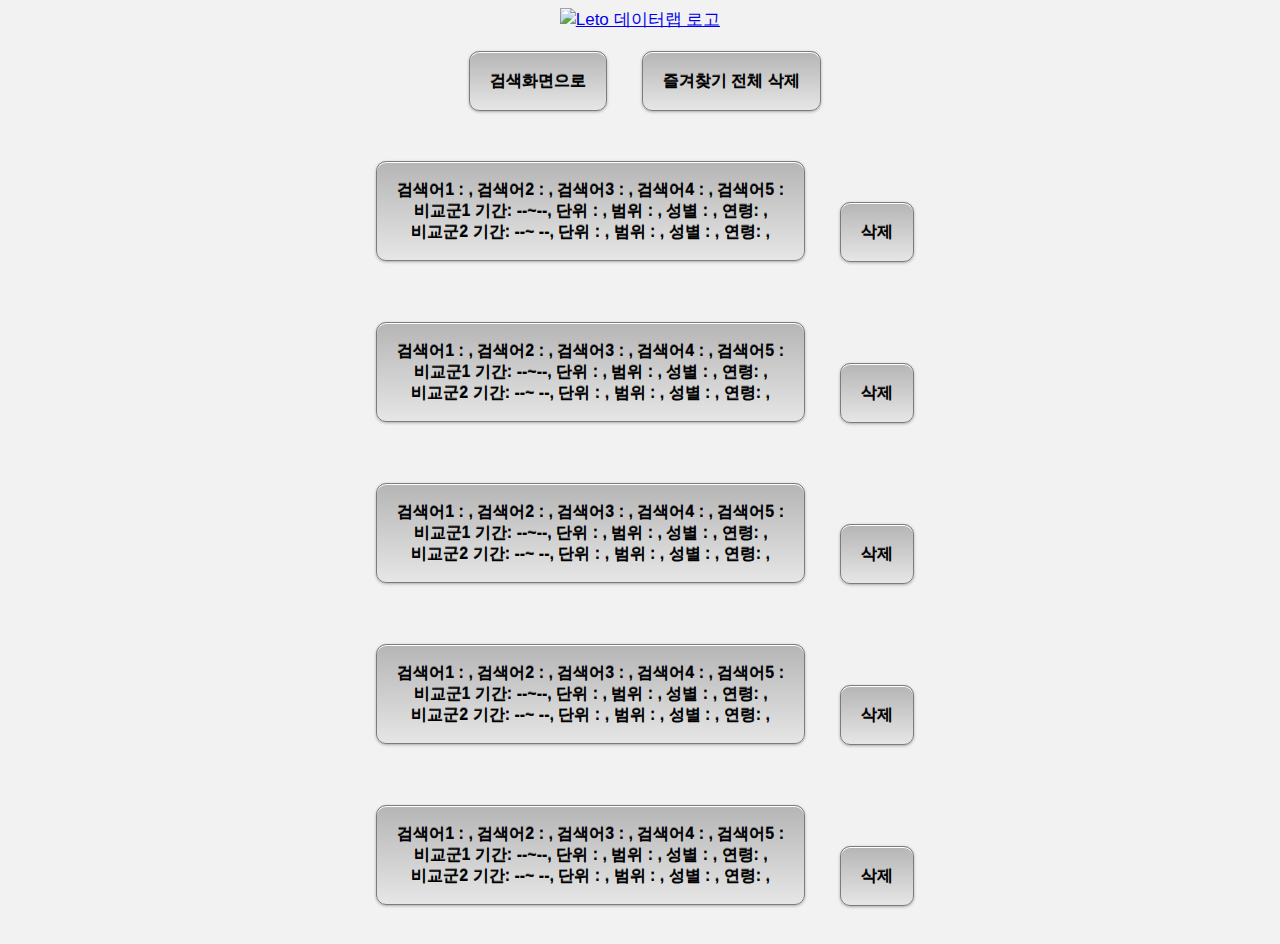
==== src/main/resources/templates/favorite_url.html @ e82c9ea7 "2024-05-21-11:00" ====
<!doctype html>
<html lang="ko" xmlns:th="http://www.thymeleaf.org">
<head>
    <meta charset="UTF-8">
    <title>검색 결과 페이지</title>
    <link rel="shortcut icon" type="image/x-icon" href="/Logo.png">

    <style>
        button {
            margin: 20px;
        }
        .custom-btn {
            height: 100px;
            color: #000000;
            border-radius: 10px;
            padding: 0px 20px;
            font-family: '한컴 말랑말랑 Regular', sans-serif;
            font-size: 16px;
            font-weight: 900;
            font-style: normal;
            text-shadow: 0px -1px 0px rgba(0,0,0,0.4);
            text-decoration: none;
            background: transparent;
            cursor: pointer;
            position: relative;
            display: inline-block;
            box-shadow: inset 0px 1px 0px rgba(255,255,255,1),0px 1px 3px rgba(0,0,0,0.3);
            outline: none;
            border: 1px solid #ba6;
        }
        .custom-btn1 {
            height: 60px;
            color: #000000;
            border-radius: 10px;
            margin-top: 20px;
            padding: 10px 20px;
            font-family: '한컴 말랑말랑 Regular', sans-serif;
            font-size: 16px;
            font-weight: 900;
            font-style: normal;
            text-shadow: 0px -1px 0px rgba(0,0,0,0.4);
            text-decoration: none;
            background: transparent;
            cursor: pointer;
            position: relative;
            display: inline-block;
            box-shadow: inset 0px 1px 0px rgba(255,255,255,1),0px 1px 3px rgba(0,0,0,0.3);
            outline: none;
            border: 1px solid #ba6;
        }
        .custom-btn:active {
            -webkit-transform: translateY(2px);
            transform: translateY(2px);
        }
        .btn-7 {
            border-color: #7c7c7c;
            background: -webkit-gradient(linear, left top, left bottom, from(rgba(0, 0, 0, 0.25)), to(#e6e6e6));
        }
        body {
            text-align: center;
            flex-flow: wrap;
            font-size: 17px;
            font-family: 'Titillium Web', sans-serif;
        }
        input[type="text"], button {
            padding: 10px;
            border: 2px solid #ccc;
            border-radius: 5px;
            margin-right: 10px;
            font-size: 16px;
        }
        button {
            background-color: #007bff;
            color: #fff;
            border: none;
            cursor: pointer;
            font: 10 1.0rem 'Roboto Slab', sans-serif;
            display: inline-block;
            &:focus { outline: 2px dotted #55d7dc; }
            cursor: pointer;
        }
        button:hover {
            background-color: gray;
        }
        .favorite-container {
            display: inline-block;
            text-align: center;
            margin: 10px;
        }
        body {
            background: #f2f2f2;
        }
        .move-down {
            margin-top: 10px; /* Adjust the value to move the button as desired */
        }
    </style>

</head>
<body>
<a href="/index_result">
    <img src="/Logo.png" alt="Leto 데이터랩 로고" height="146" width="255">
</a>
<div>
    <form action="/favorite_url" method="post">
        <button class="custom-btn1 btn-7" type="button" onclick="window.location.href='index_result'">검색화면으로</button>
        <button class="custom-btn1 btn-7" type="submit" name="removeAllUrl" value="1">즐겨찾기 전체 삭제</button>
    </form>
</div>
<div th:if="${isTrue1}" class="favorite-container">
    <button class="custom-btn btn-7" th:onclick="|location.href='@{${url1}}'|">
        <p>검색어1 : <strong><span th:utext="${#strings.replace(url1query1, '+', ' ')}"></span></strong>
            <span th:if="${!#strings.isEmpty(url1query2)}">, 검색어2 : <strong><span th:utext="${#strings.replace(url1query2, '+', ' ')}"></span></strong></span>
            <span th:if="${!#strings.isEmpty(url1query3)}">, 검색어3 : <strong><span th:utext="${#strings.replace(url1query3, '+', ' ')}"></span></strong></span>
            <span th:if="${!#strings.isEmpty(url1query4)}">, 검색어4 : <strong><span th:utext="${#strings.replace(url1query4, '+', ' ')}"></span></strong></span>
            <span th:if="${!#strings.isEmpty(url1query5)}">, 검색어5 : <strong><span th:utext="${#strings.replace(url1query5, '+', ' ')}"></span></strong></span><br>
            비교군1 기간: <strong><span th:text="${url1year1}"></span>-<span th:text="${url1month1}"></span>-<span th:text="${url1day1}"></span>~<span th:text="${url1year2}"></span>-<span th:text="${url1month2}"></span>-<span th:text="${url1day2}"></span></strong>,
            단위 : <strong><span th:text="${url1select_day_week_month}"></span></strong>,
            범위 : <strong><span th:text="${url1device}"></span></strong>,
            성별 : <strong><span th:text="${url1gender}"></span></strong>,
            연령: <strong><span th:each="url1age1 : ${url1age1}"><span th:text="${url1age1}"></span>,</span></strong><br>
            비교군2 기간: <strong><span th:text="${url1year3}"></span>-<span th:text="${url1month3}"></span>-<span th:text="${url1day3}"></span></strong>~
            <strong><span th:text="${url1year4}"></span>-<span th:text="${url1month4}"></span>-<span th:text="${url1day4}"></span></strong>,
            단위 : <strong><span th:text="${url1select_day_week_month2}"></span></strong>,
            범위 : <strong><span th:text="${url1device2}"></span></strong>,
            성별 : <strong><span th:text="${url1gender2}"></span></strong>,
            연령: <strong><span th:each="url1age2 : ${url1age2}"><span th:text="${url1age2}"></span>,</span></strong></p>
    </button>
    <form action="/favorite_url" method="post" style="display:inline;">
        <button class="custom-btn1 btn-7 move-down" type="submit" name="removeUrl1" value="1">삭제</button>
    </form>
</div>

<br>
<div th:if="${isTrue2}" class="favorite-container">
    <button class="custom-btn btn-7" th:onclick="|location.href='@{${url2}}'|">
        <p>검색어1 : <strong><span th:utext="${#strings.replace(url2query1, '+', ' ')}"></span></strong>
            <span th:if="${!#strings.isEmpty(url2query2)}">, 검색어2 : <strong><span th:utext="${#strings.replace(url2query2, '+', ' ')}"></span></strong></span>
            <span th:if="${!#strings.isEmpty(url2query3)}">, 검색어3 : <strong><span th:utext="${#strings.replace(url2query3, '+', ' ')}"></span></strong></span>
            <span th:if="${!#strings.isEmpty(url2query4)}">, 검색어4 : <strong><span th:utext="${#strings.replace(url2query4, '+', ' ')}"></span></strong></span>
            <span th:if="${!#strings.isEmpty(url2query5)}">, 검색어5 : <strong><span th:utext="${#strings.replace(url2query5, '+', ' ')}"></span></strong></span><br>
            비교군1 기간: <strong><span th:text="${url2year1}"></span>-<span th:text="${url2month1}"></span>-<span th:text="${url2day1}"></span>~<span th:text="${url2year2}"></span>-<span th:text="${url2month2}"></span>-<span th:text="${url2day2}"></span></strong>,
            단위 : <strong><span th:text="${url2select_day_week_month}"></span></strong>,
            범위 : <strong><span th:text="${url2device}"></span></strong>,
            성별 : <strong><span th:text="${url2gender}"></span></strong>,
            연령: <strong><span th:each="url2age1 : ${url2age1}"><span th:text="${url2age1}"></span>,</span></strong><br>
            비교군2 기간: <strong><span th:text="${url2year3}"></span>-<span th:text="${url2month3}"></span>-<span th:text="${url2day3}"></span></strong>~
            <strong><span th:text="${url2year4}"></span>-<span th:text="${url2month4}"></span>-<span th:text="${url2day4}"></span></strong>,
            단위 : <strong><span th:text="${url2select_day_week_month2}"></span></strong>,
            범위 : <strong><span th:text="${url2device2}"></span></strong>,
            성별 : <strong><span th:text="${url2gender2}"></span></strong>,
            연령: <strong><span th:each="url2age2 : ${url2age2}"><span th:text="${url2age2}"></span>,</span></strong></p>
    </button>
    <form action="/favorite_url" method="post" style="display:inline;">
        <button class="custom-btn1 btn-7" type="submit" name="removeUrl2" value="2">삭제</button>
    </form>
</div>

<br>
<div th:if="${isTrue3}" class="favorite-container">
    <button class="custom-btn btn-7" th:onclick="|location.href='@{${url3}}'|">
        <p>검색어1 : <strong><span th:utext="${#strings.replace(url3query1, '+', ' ')}"></span></strong>
            <span th:if="${!#strings.isEmpty(url3query2)}">, 검색어2 : <strong><span th:utext="${#strings.replace(url3query2, '+', ' ')}"></span></strong></span>
            <span th:if="${!#strings.isEmpty(url3query3)}">, 검색어3 : <strong><span th:utext="${#strings.replace(url3query3, '+', ' ')}"></span></strong></span>
            <span th:if="${!#strings.isEmpty(url3query4)}">, 검색어4 : <strong><span th:utext="${#strings.replace(url3query4, '+', ' ')}"></span></strong></span>
            <span th:if="${!#strings.isEmpty(url3query5)}">, 검색어5 : <strong><span th:utext="${#strings.replace(url3query5, '+', ' ')}"></span></strong></span><br>
            비교군1 기간: <strong><span th:text="${url3year1}"></span>-<span th:text="${url3month1}"></span>-<span th:text="${url3day1}"></span>~<span th:text="${url3year2}"></span>-<span th:text="${url3month2}"></span>-<span th:text="${url3day2}"></span></strong>,
            단위 : <strong><span th:text="${url3select_day_week_month}"></span></strong>,
            범위 : <strong><span th:text="${url3device}"></span></strong>,
            성별 : <strong><span th:text="${url3gender}"></span></strong>,
            연령: <strong><span th:each="url3age1 : ${url3age1}"><span th:text="${url3age1}"></span>,</span></strong><br>
            비교군2 기간: <strong><span th:text="${url3year3}"></span>-<span th:text="${url3month3}"></span>-<span th:text="${url3day3}"></span></strong>~
            <strong><span th:text="${url3year4}"></span>-<span th:text="${url3month4}"></span>-<span th:text="${url3day4}"></span></strong>,
            단위 : <strong><span th:text="${url3select_day_week_month2}"></span></strong>,
            범위 : <strong><span th:text="${url3device2}"></span></strong>,
            성별 : <strong><span th:text="${url3gender2}"></span></strong>,
            연령: <strong><span th:each="url3age2 : ${url3age2}"><span th:text="${url3age2}"></span>,</span></strong></p>
    </button>
    <form action="/favorite_url" method="post" style="display:inline;">
        <button class="custom-btn1 btn-7" type="submit" name="removeUrl3" value="3">삭제</button>
    </form>
</div>

<br>
<div th:if="${isTrue4}" class="favorite-container">
    <button class="custom-btn btn-7" th:onclick="|location.href='@{${url4}}'|">
        <p>검색어1 : <strong><span th:utext="${#strings.replace(url4query1, '+', ' ')}"></span></strong>
            <span th:if="${!#strings.isEmpty(url4query2)}">, 검색어2 : <strong><span th:utext="${#strings.replace(url4query2, '+', ' ')}"></span></strong></span>
            <span th:if="${!#strings.isEmpty(url4query3)}">, 검색어3 : <strong><span th:utext="${#strings.replace(url4query3, '+', ' ')}"></span></strong></span>
            <span th:if="${!#strings.isEmpty(url4query4)}">, 검색어4 : <strong><span th:utext="${#strings.replace(url4query4, '+', ' ')}"></span></strong></span>
            <span th:if="${!#strings.isEmpty(url4query5)}">, 검색어5 : <strong><span th:utext="${#strings.replace(url4query5, '+', ' ')}"></span></strong></span><br>
            비교군1 기간: <strong><span th:text="${url4year1}"></span>-<span th:text="${url4month1}"></span>-<span th:text="${url4day1}"></span>~<span th:text="${url4year2}"></span>-<span th:text="${url4month2}"></span>-<span th:text="${url4day2}"></span></strong>,
            단위 : <strong><span th:text="${url4select_day_week_month}"></span></strong>,
            범위 : <strong><span th:text="${url4device}"></span></strong>,
            성별 : <strong><span th:text="${url4gender}"></span></strong>,
            연령: <strong><span th:each="url4age1 : ${url4age1}"><span th:text="${url4age1}"></span>,</span></strong><br>
            비교군2 기간: <strong><span th:text="${url4year3}"></span>-<span th:text="${url4month3}"></span>-<span th:text="${url4day3}"></span></strong>~
            <strong><span th:text="${url4year4}"></span>-<span th:text="${url4month4}"></span>-<span th:text="${url4day4}"></span></strong>,
            단위 : <strong><span th:text="${url4select_day_week_month2}"></span></strong>,
            범위 : <strong><span th:text="${url4device2}"></span></strong>,
            성별 : <strong><span th:text="${url4gender2}"></span></strong>,
            연령: <strong><span th:each="url4age2 : ${url4age2}"><span th:text="${url4age2}"></span>,</span></strong></p>
    </button>
    <form action="/favorite_url" method="post" style="display:inline;">
        <button class="custom-btn1 btn-7" type="submit" name="removeUrl4" value="4">삭제</button>
    </form>
</div>

<br>
<div th:if="${isTrue5}" class="favorite-container">
    <button class="custom-btn btn-7" th:onclick="|location.href='@{${url5}}'|">
        <p>검색어1 : <strong><span th:utext="${#strings.replace(url5query1, '+', ' ')}"></span></strong>
            <span th:if="${!#strings.isEmpty(url5query2)}">, 검색어2 : <strong><span th:utext="${#strings.replace(url5query2, '+', ' ')}"></span></strong></span>
            <span th:if="${!#strings.isEmpty(url5query3)}">, 검색어3 : <strong><span th:utext="${#strings.replace(url5query3, '+', ' ')}"></span></strong></span>
            <span th:if="${!#strings.isEmpty(url5query4)}">, 검색어4 : <strong><span th:utext="${#strings.replace(url5query4, '+', ' ')}"></span></strong></span>
            <span th:if="${!#strings.isEmpty(url5query5)}">, 검색어5 : <strong><span th:utext="${#strings.replace(url5query5, '+', ' ')}"></span></strong></span><br>
            비교군1 기간: <strong><span th:text="${url5year1}"></span>-<span th:text="${url5month1}"></span>-<span th:text="${url5day1}"></span>~<span th:text="${url5year2}"></span>-<span th:text="${url5month2}"></span>-<span th:text="${url5day2}"></span></strong>,
            단위 : <strong><span th:text="${url5select_day_week_month}"></span></strong>,
            범위 : <strong><span th:text="${url5device}"></span></strong>,
            성별 : <strong><span th:text="${url5gender}"></span></strong>,
            연령: <strong><span th:each="url5age1 : ${url5age1}"><span th:text="${url5age1}"></span>,</span></strong><br>
            비교군2 기간: <strong><span th:text="${url5year3}"></span>-<span th:text="${url5month3}"></span>-<span th:text="${url5day3}"></span></strong>~
            <strong><span th:text="${url5year4}"></span>-<span th:text="${url5month4}"></span>-<span th:text="${url5day4}"></span></strong>,
            단위 : <strong><span th:text="${url5select_day_week_month2}"></span></strong>,
            범위 : <strong><span th:text="${url5device2}"></span></strong>,
            성별 : <strong><span th:text="${url5gender2}"></span></strong>,
            연령: <strong><span th:each="url5age2 : ${url5age2}"><span th:text="${url5age2}"></span>,</span></strong></p>
    </button>
    <form action="/favorite_url" method="post" style="display:inline;">
        <button class="custom-btn1 btn-7" type="submit" name="removeUrl5" value="5">삭제</button>
    </form>
</div>

</body>
</html>
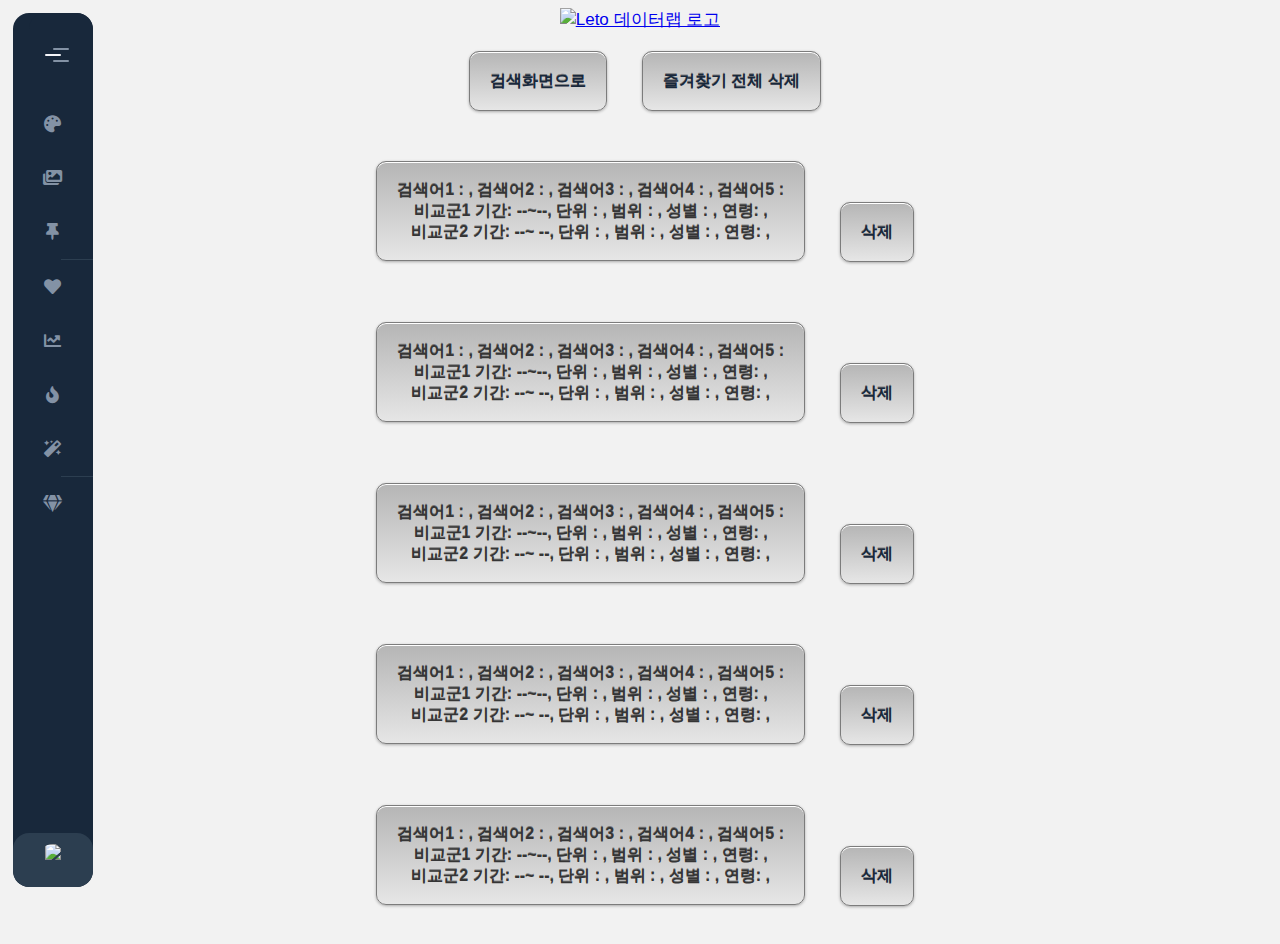
==== commit 76e2b43d: "2024-05-21-17:00" ====
--- a/src/main/resources/templates/favorite_url.html
+++ b/src/main/resources/templates/favorite_url.html
@@ -4,14 +4,351 @@
     <meta charset="UTF-8">
     <title>검색 결과 페이지</title>
     <link rel="shortcut icon" type="image/x-icon" href="/Logo.png">
-
+    <link rel="stylesheet" href="https://cdnjs.cloudflare.com/ajax/libs/font-awesome/5.15.3/css/all.min.css">
+    <link rel="stylesheet" type="text/css" href="https://ssl.pstatic.net/static.datalab/202405030736/css/datalab.css">
+    <link rel="stylesheet" type="text/css" href="https://ssl.pstatic.net/static.datalab/202405030736/css/graph.css">
+    <script src="https://cdn.jsdelivr.net/npm/echarts@5.5.0/dist/echarts.min.js"></script>
+    <script src="https://cdn.jsdelivr.net/npm/chartjs-adapter-date-fns/dist/chartjs-adapter-date-fns.bundle.min.js"></script>
+
+    <style>
+        :root {
+            --background: #9c88ff;
+            --navbar-width: 256px;
+            --navbar-width-min: 80px;
+            --navbar-dark-primary: #18283b;
+            --navbar-dark-secondary: #2c3e50;
+            --navbar-light-primary: #f5f6fa;
+            --navbar-light-secondary: #8392a5;
+        }
+        #nav-toggle:checked ~ #nav-header {
+            width: calc(var(--navbar-width-min) - 16px);
+            z-index: 9999; /* 가장 앞으로 오도록 설정 */
+        }
+        #nav-toggle:checked ~ #nav-content, #nav-toggle:checked ~ #nav-footer {
+            width: var(--navbar-width-min);
+            z-index: 9999; /* 가장 앞으로 오도록 설정 */
+        }
+        #nav-toggle:checked ~ #nav-header #nav-title {
+            opacity: 0;
+            pointer-events: none;
+            transition: opacity 0.1s;
+        }
+        #nav-toggle:checked ~ #nav-header label[for=nav-toggle] {
+            left: calc(50% - 8px);
+            transform: translate(-50%);
+        }
+        #nav-toggle:checked ~ #nav-header #nav-toggle-burger {
+            background: var(--navbar-light-primary);
+        }
+        #nav-toggle:checked ~ #nav-header #nav-toggle-burger:before, #nav-toggle:checked ~ #nav-header #nav-toggle-burger::after {
+            width: 16px;
+            background: var(--navbar-light-secondary);
+            transform: translate(0, 0) rotate(0deg);
+        }
+        #nav-toggle:checked ~ #nav-content .nav-button span {
+            opacity: 0;
+            transition: opacity 0.1s;
+        }
+        #nav-toggle:checked ~ #nav-content .nav-button .fas {
+            min-width: calc(100% - 16px);
+        }
+        #nav-toggle:checked ~ #nav-footer #nav-footer-avatar {
+            margin-left: 0;
+            left: 50%;
+            transform: translate(-50%);
+        }
+        #nav-toggle:checked ~ #nav-footer #nav-footer-titlebox, #nav-toggle:checked ~ #nav-footer label[for=nav-footer-toggle] {
+            opacity: 0;
+            transition: opacity 0.1s;
+            pointer-events: none;
+        }
+        #nav-bar {
+            position: absolute;
+            left: 1vw;
+            top: 1vw;
+            height: calc(100% - 2vw);
+            background: var(--navbar-dark-primary);
+            border-radius: 16px;
+            display: flex;
+            flex-direction: column;
+            color: var(--navbar-light-primary);
+            font-family: Verdana, Geneva, Tahoma, sans-serif;
+            overflow: hidden;
+            user-select: none;
+            z-index: 1000; /* 기본 z-index 설정 */
+        }
+        #nav-bar hr {
+            margin: 0;
+            position: relative;
+            left: 16px;
+            width: calc(100% - 32px);
+            border: none;
+            border-top: solid 1px var(--navbar-dark-secondary);
+        }
+        #nav-bar a {
+            color: inherit;
+            text-decoration: inherit;
+        }
+        #nav-bar input[type=checkbox] {
+            display: none;
+        }
+        #nav-header {
+            position: relative;
+            width: var(--navbar-width);
+            left: 16px;
+            width: calc(var(--navbar-width) - 16px);
+            min-height: 80px;
+            background: var(--navbar-dark-primary);
+            border-radius: 16px;
+            z-index: 2;
+            display: flex;
+            align-items: center;
+            transition: width 0.2s;
+        }
+        #nav-header hr {
+            position: absolute;
+            bottom: 0;
+        }
+        #nav-title {
+            font-size: 1.5rem;
+            transition: opacity 1s;
+        }
+        label[for=nav-toggle] {
+            position: absolute;
+            right: 0;
+            width: 3rem;
+            height: 100%;
+            display: flex;
+            align-items: center;
+            justify-content: center;
+            cursor: pointer;
+        }
+        #nav-toggle-burger {
+            position: relative;
+            width: 16px;
+            height: 2px;
+            background: var(--navbar-dark-primary);
+            border-radius: 99px;
+            transition: background 0.2s;
+        }
+        #nav-toggle-burger:before, #nav-toggle-burger:after {
+            content: "";
+            position: absolute;
+            top: -6px;
+            width: 10px;
+            height: 2px;
+            background: var(--navbar-light-primary);
+            border-radius: 99px;
+            transform: translate(2px, 8px) rotate(30deg);
+            transition: 0.2s;
+        }
+        #nav-toggle-burger:after {
+            top: 6px;
+            transform: translate(2px, -8px) rotate(-30deg);
+        }
+        #nav-content {
+            margin: -16px 0;
+            padding: 16px 0;
+            position: relative;
+            flex: 1;
+            width: var(--navbar-width);
+            background: var(--navbar-dark-primary);
+            box-shadow: 0 0 0 16px var(--navbar-dark-primary);
+            direction: rtl;
+            overflow-x: hidden;
+            transition: width 0.2s;
+        }
+        #nav-content::-webkit-scrollbar {
+            width: 8px;
+            height: 8px;
+        }
+        #nav-content::-webkit-scrollbar-thumb {
+            border-radius: 99px;
+            background-color: #D62929;
+        }
+        #nav-content::-webkit-scrollbar-button {
+            height: 16px;
+        }
+        #nav-content-highlight {
+            position: absolute;
+            left: 16px;
+            top: -70px;
+            width: calc(100% - 16px);
+            height: 54px;
+            background: var(--background);
+            background-attachment: fixed;
+            border-radius: 16px 0 0 16px;
+            transition: top 0.2s;
+        }
+        #nav-content-highlight:before, #nav-content-highlight:after {
+            content: "";
+            position: absolute;
+            right: 0;
+            bottom: 100%;
+            width: 32px;
+            height: 32px;
+            border-radius: 50%;
+            box-shadow: 16px 16px var(--background);
+        }
+        #nav-content-highlight:after {
+            top: 100%;
+            box-shadow: 16px -16px var(--background);
+        }
+        .nav-button {
+            position: relative;
+            margin-left: 16px;
+            height: 54px;
+            display: flex;
+            align-items: center;
+            color: var(--navbar-light-secondary);
+            direction: ltr;
+            cursor: pointer;
+            z-index: 1;
+            transition: color 0.2s;
+        }
+        .nav-button span {
+            transition: opacity 1s;
+        }
+        .nav-button .fas {
+            transition: min-width 0.2s;
+        }
+        .nav-button:nth-of-type(1):hover {
+            color: var(--navbar-dark-primary);
+        }
+        .nav-button:nth-of-type(1):hover ~ #nav-content-highlight {
+            top: 16px;
+        }
+        .nav-button:nth-of-type(2):hover {
+            color: var(--navbar-dark-primary);
+        }
+        .nav-button:nth-of-type(2):hover ~ #nav-content-highlight {
+            top: 70px;
+        }
+        .nav-button:nth-of-type(3):hover {
+            color: var(--navbar-dark-primary);
+        }
+        .nav-button:nth-of-type(3):hover ~ #nav-content-highlight {
+            top: 124px;
+        }
+        .nav-button:nth-of-type(4):hover {
+            color: var(--navbar-dark-primary);
+        }
+        .nav-button:nth-of-type(4):hover ~ #nav-content-highlight {
+            top: 178px;
+        }
+        .nav-button:nth-of-type(5):hover {
+            color: var(--navbar-dark-primary);
+        }
+        .nav-button:nth-of-type(5):hover ~ #nav-content-highlight {
+            top: 232px;
+        }
+        .nav-button:nth-of-type(6):hover {
+            color: var(--navbar-dark-primary);
+        }
+        .nav-button:nth-of-type(6):hover ~ #nav-content-highlight {
+            top: 286px;
+        }
+        .nav-button:nth-of-type(7):hover {
+            color: var(--navbar-dark-primary);
+        }
+        .nav-button:nth-of-type(7):hover ~ #nav-content-highlight {
+            top: 340px;
+        }
+        .nav-button:nth-of-type(8):hover {
+            color: var(--navbar-dark-primary);
+        }
+        .nav-button:nth-of-type(8):hover ~ #nav-content-highlight {
+            top: 394px;
+        }
+        #nav-bar .fas {
+            min-width: 3rem;
+            text-align: center;
+        }
+        #nav-footer {
+            position: relative;
+            width: var(--navbar-width);
+            height: 54px;
+            background: var(--navbar-dark-secondary);
+            border-radius: 16px;
+            display: flex;
+            flex-direction: column;
+            z-index: 2;
+            transition: width 0.2s, height 0.2s;
+        }
+        #nav-footer-heading {
+            position: relative;
+            width: 100%;
+            height: 54px;
+            display: flex;
+            align-items: center;
+        }
+        #nav-footer-avatar {
+            position: relative;
+            margin: 11px 0 11px 16px;
+            left: 0;
+            width: 32px;
+            height: 32px;
+            border-radius: 50%;
+            overflow: hidden;
+            transform: translate(0);
+            transition: 0.2s;
+        }
+        #nav-footer-avatar img {
+            height: 100%;
+        }
+        #nav-footer-titlebox {
+            position: relative;
+            margin-left: 16px;
+            width: 10px;
+            display: flex;
+            flex-direction: column;
+            transition: opacity 1s;
+        }
+        #nav-footer-subtitle {
+            color: var(--navbar-light-secondary);
+            font-size: 0.6rem;
+        }
+        #nav-toggle:not(:checked) ~ #nav-footer-toggle:checked + #nav-footer {
+            height: 30%;
+            min-height: 54px;
+        }
+        #nav-toggle:not(:checked) ~ #nav-footer-toggle:checked + #nav-footer label[for=nav-footer-toggle] {
+            transform: rotate(180deg);
+        }
+        label[for=nav-footer-toggle] {
+            position: absolute;
+            right: 0;
+            width: 3rem;
+            height: 100%;
+            display: flex;
+            align-items: center;
+            cursor: pointer;
+            transition: transform 0.2s, opacity 0.2s;
+        }
+        #nav-footer-content {
+            margin: 0 16px 16px 16px;
+            border-top: solid 1px var(--navbar-light-secondary);
+            padding: 16px 0;
+            color: var(--navbar-light-secondary);
+            font-size: 0.8rem;
+            overflow: auto;
+        }
+        #nav-footer-content::-webkit-scrollbar {
+            width: 8px;
+            height: 8px;
+        }
+        #nav-footer-content::-webkit-scrollbar-thumb {
+            border-radius: 99px;
+            background-color: #D62929;
+        }
+    </style>
     <style>
         button {
             margin: 20px;
         }
         .custom-btn {
             height: 100px;
-            color: #000000;
+            color: #353535;
             border-radius: 10px;
             padding: 0px 20px;
             font-family: '한컴 말랑말랑 Regular', sans-serif;
@@ -20,7 +357,6 @@
             font-style: normal;
             text-shadow: 0px -1px 0px rgba(0,0,0,0.4);
             text-decoration: none;
-            background: transparent;
             cursor: pointer;
             position: relative;
             display: inline-block;
@@ -30,7 +366,7 @@
         }
         .custom-btn1 {
             height: 60px;
-            color: #000000;
+            color: #18283b;
             border-radius: 10px;
             margin-top: 20px;
             padding: 10px 20px;
@@ -40,7 +376,6 @@
             font-style: normal;
             text-shadow: 0px -1px 0px rgba(0,0,0,0.4);
             text-decoration: none;
-            background: transparent;
             cursor: pointer;
             position: relative;
             display: inline-block;
@@ -87,23 +422,139 @@
             text-align: center;
             margin: 10px;
         }
+        /* 기본 라이트 모드 스타일 */
         body {
-            background: #f2f2f2;
-        }
-        .move-down {
-            margin-top: 10px; /* Adjust the value to move the button as desired */
+            color: #18283b;
+            background-color: #f2f2f2;
+            transition: background-color 0.3s, color 0.3s;
+        }
+
+        /* 다크 모드 스타일 */
+        body.dark-mode {
+            color: #f2f2f2;
+            background-color: #18283b;
+        }
+
+        body.dark-mode .custom-btn{
+            color: #f2f2f2;
+            background-color: #18283b;
+        }
+
+        body.dark-mode .custom-btn1{
+            color: #f2f2f2;
+            background-color: #18283b;
+        }
+
+        /* 버튼 스타일 */
+        #toggle {
+            margin: 20px;
+            padding: 10px 20px;
+            cursor: pointer;
         }
     </style>
+    <script>
+        function logout() {
+            alert('로그아웃되었습니다.');
+            window.location.href = '/member/logout';
+        }
+    </script>
 
 </head>
 <body>
 <a href="/index_result">
-    <img src="/Logo.png" alt="Leto 데이터랩 로고" height="146" width="255">
+    <img id="logo" src="/Logo.png" alt="Leto 데이터랩 로고" height="146" width="255">
 </a>
 <div>
     <form action="/favorite_url" method="post">
         <button class="custom-btn1 btn-7" type="button" onclick="window.location.href='index_result'">검색화면으로</button>
         <button class="custom-btn1 btn-7" type="submit" name="removeAllUrl" value="1">즐겨찾기 전체 삭제</button>
+        <div id="nav-bar">
+            <input id="nav-toggle" type="checkbox" checked/>
+            <div id="nav-header">
+                <a id="nav-title" href="/index_result" target="_blank"><i class="fab fa-codepen"></i>LETO Trends</a>
+                <label for="nav-toggle"><span id="nav-toggle-burger"></span></label>
+                <hr/>
+            </div>
+            <div id="nav-content">
+                <div class="nav-button" onclick="logout()">
+                    <i class="fas fas fa-palette"></i><span>logout</span>
+                </div>
+                <div class="nav-button dark-mode-toggle">
+                    <i class="fas fa-images"></i><span>Dark Mode</span>
+                    <!-- 다크 모드 상태를 나타내는 스위치 아이콘 추가 -->
+                    <i id="dark-mode-icon" class="fas fa-toggle-off" style="margin-left: 8px;"></i>
+                    <script>
+                        document.querySelector('.dark-mode-toggle').addEventListener("click", function() {
+                            const darkModeIcon = document.getElementById('dark-mode-icon');
+                            const logo = document.getElementById('logo');
+                            if (document.body.classList.contains('dark-mode')) {
+                                document.body.classList.remove("dark-mode");
+                                document.body.setAttribute('data-theme', 'light');
+                                darkModeIcon.classList.remove("fa-toggle-on");
+                                darkModeIcon.classList.add("fa-toggle-off");
+                                logo.src = "/Logo.png";
+                                // 다크 모드 비활성화 상태를 로컬 스토리지에 저장
+                                localStorage.setItem('darkMode', 'false');
+                            } else {
+                                document.body.classList.add("dark-mode");
+                                document.body.setAttribute('data-theme', 'dark');
+                                darkModeIcon.classList.remove("fa-toggle-off");
+                                darkModeIcon.classList.add("fa-toggle-on");
+                                logo.src = "/DarkLogo.jpg";
+                                // 다크 모드 활성화 상태를 로컬 스토리지에 저장
+                                localStorage.setItem('darkMode', 'true');
+                            }
+                        });
+
+                        // 페이지 로드 시 로컬 스토리지에서 다크 모드 상태를 읽어오는 함수
+                        function loadDarkMode() {
+                            const isDarkMode = localStorage.getItem('darkMode') === 'true';
+                            const darkModeIcon = document.getElementById('dark-mode-icon');
+                            const logo = document.getElementById('logo');
+                            if (isDarkMode) {
+                                document.body.classList.add("dark-mode");
+                                document.body.setAttribute('data-theme', 'dark');
+                                darkModeIcon.classList.remove("fa-toggle-off");
+                                darkModeIcon.classList.add("fa-toggle-on");
+                                logo.src = "/DarkLogo.jpg";
+                            } else {
+                                document.body.classList.remove("dark-mode");
+                                document.body.setAttribute('data-theme', 'light');
+                                darkModeIcon.classList.remove("fa-toggle-on");
+                                darkModeIcon.classList.add("fa-toggle-off");
+                                logo.src = "/Logo.png";
+                            }
+                        }
+
+                        // 페이지 로드 시 다크 모드 상태를 설정
+                        document.addEventListener("DOMContentLoaded", loadDarkMode);
+                    </script>
+                </div>
+                <div class="nav-button"><i class="fas fa-thumbtack"></i><span>Pinned Items</span></div>
+                <hr/>
+                <div class="nav-button"><i class="fas fa-heart"></i><span>Following</span></div>
+                <div class="nav-button"><i class="fas fa-chart-line"></i><span>Trending</span></div>
+                <div class="nav-button"><i class="fas fa-fire"></i><span>Challenges</span></div>
+                <div class="nav-button"><i class="fas fa-magic"></i><span>Spark</span></div>
+                <hr/>
+                <div class="nav-button"><i class="fas fa-gem"></i><span>Codepen Pro</span></div>
+                <div id="nav-content-highlight"></div>
+            </div>
+            <input id="nav-footer-toggle" type="checkbox"/>
+            <div id="nav-footer">
+                <div id="nav-footer-heading">
+                    <div id="nav-footer-avatar"><img src="https://gravatar.com/avatar/4474ca42d303761c2901fa819c4f2547"/></div>
+                    <div id="nav-footer-titlebox">
+                        <a id="nav-footer-title" href="https://codepen.io/uahnbu/pens/public" target="_blank">UserName</a>
+                        <span id="nav-footer-subtitle">User</span>
+                    </div>
+                    <label for="nav-footer-toggle"><i class="fas fa-caret-up"></i></label>
+                </div>
+                <div id="nav-footer-content">
+                    <Lorem>ipsum dolor sit amet, consectetur adipiscing elit, sed do eiusmod tempor incididunt ut labore et dolore magna aliqua.</Lorem>
+                </div>
+            </div>
+        </div>
     </form>
 </div>
 <div th:if="${isTrue1}" class="favorite-container">
